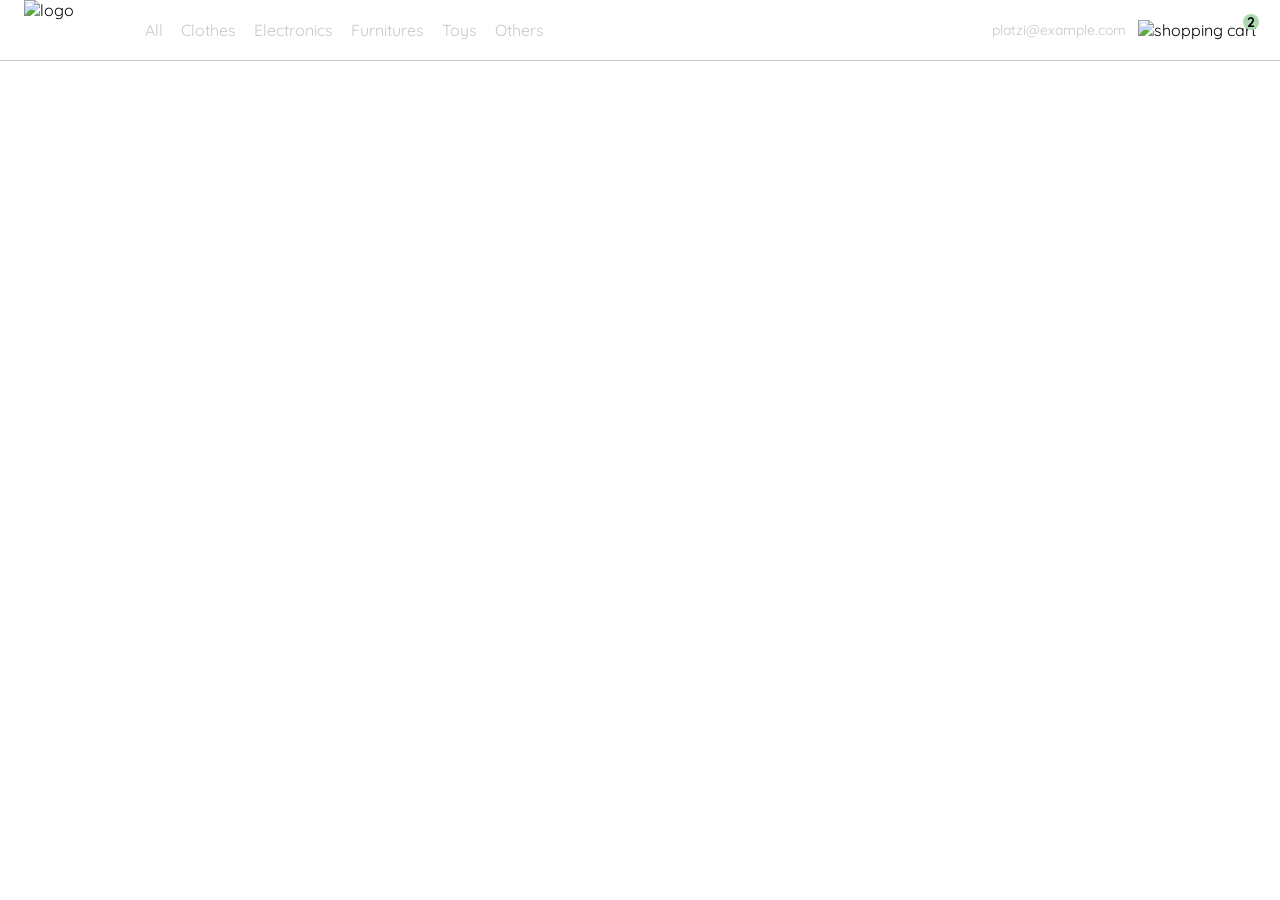
==== index.html @ 19852044 "se agrega index.html y css para ir colocando todo integrando el codigo: fusion clase 11 y 7. Se agre" ====
<!DOCTYPE html>
<html lang="en">
<head>
  <meta charset="UTF-8">
  <meta http-equiv="X-UA-Compatible" content="IE=edge">
  <meta name="viewport" content="width=device-width, initial-scale=1.0">
  <link rel="preconnect" href="https://fonts.googleapis.com">
  <link rel="preconnect" href="https://fonts.gstatic.com" crossorigin>
  <link href="https://fonts.googleapis.com/css2?family=Quicksand:wght@300;500;700&display=swap" rel="stylesheet">
  <link rel="stylesheet" href="./styles.css">
  <title>YardSale: Tienda Online</title>
  <style>
    
  </style>
</head>
<body>
  <nav>
    <img src="./icons/icon_menu.svg" alt="menu" class="menu">

    <div class="navbar-left">
      <img src="./logos/logo_yard_sale.svg" alt="logo" class="logo">

      <ul>
        <li>
          <a href="/">All</a>
        </li>
        <li>
          <a href="/">Clothes</a>
        </li>
        <li>
          <a href="/">Electronics</a>
        </li>
        <li>
          <a href="/">Furnitures</a>
        </li>
        <li>
          <a href="/">Toys</a>
        </li>
        <li>
          <a href="/">Others</a>
        </li>
      </ul>
    </div>

    <div class="navbar-right">
      <ul>
        <li class="navbar-email">platzi@example.com</li>
        <li class="navbar-shopping-cart">
          <img src="./icons/icon_shopping_cart.svg" alt="shopping cart">
          <div>2</div>
        </li>
      </ul>
    </div>

    <div class="desktop-menu inactive">
        <ul>
          <li>
            <a href="/" class="title">My orders</a>
          </li>
    
          <li>
            <a href="/">My account</a>
          </li>
    
          <li>
            <a href="/">Sign out</a>
          </li>
        </ul>
      </div>
  </nav>


  <script src="./main.js"></script>
</body>
</html>
---- styles.css ----
:root {
    --white: #FFFFFF;
    --black: #000000;
    --very-light-pink: #C7C7C7;
    --text-input-field: #F7F7F7;
    --hospital-green: #ACD9B2;
    --sm: 14px;
    --md: 16px;
    --lg: 18px;
  }
  body {
    margin: 0;
    font-family: 'Quicksand', sans-serif;
  }

  .inactive {
    display: none;
  }

/*__________estilos  header___________________*/

  nav {
    display: flex;
    justify-content: space-between;
    padding: 0 24px;
    border-bottom: 1px solid var(--very-light-pink);
  }
  .menu {
    display: none;
  }
  .logo {
    width: 100px;
  }
  .navbar-left ul,
  .navbar-right ul {
    list-style: none;
    padding: 0;
    margin: 0;
    display: flex;
    align-items: center;
    height: 60px;
  }
  .navbar-left {
    display: flex;
  }
  .navbar-left ul {
    margin-left: 12px;
  }
  .navbar-left ul li a,
  .navbar-right ul li a {
    text-decoration: none;
    color: var(--very-light-pink);
    border: 1px solid var(--white);
    padding: 8px;
    border-radius: 8px;
  }
  .navbar-left ul li a:hover,
  .navbar-right ul li a:hover {
    border: 1px solid var(--hospital-green);
    color: var(--hospital-green);
  }
  .navbar-email {
    color: var(--very-light-pink);
    font-size: var(--sm);
    margin-right: 12px;
  }
  .navbar-email:hover {
    color: var(--hospital-green);
    cursor: pointer;
  }
  .navbar-shopping-cart {
    position: relative;
  }
  .navbar-shopping-cart div {
    width: 16px;
    height: 16px;
    background-color: var(--hospital-green);
    border-radius: 50%;
    font-size: var(--sm);
    font-weight: bold;
    position: absolute;
    top: -6px;
    right: -3px;
    display: flex;
    justify-content: center;
    align-items: center;
  }

  /*__________estilos  menu desplegable My orders, My account, Sign out___________________*/

  .desktop-menu {
    position: absolute; /*para q este menu no quede dentro del header, sino independiente*/
    top: 60px; /*posicionar el menu*/
    right: 60px; /*posicionar el menu*/
    background: var(--white);
    width: 100px;
    height: auto;
    border: 1px solid var(--very-light-pink);
    border-radius: 6px;
    padding: 20px 20px 0 20px;
  }
  .desktop-menu ul {
    list-style: none;
    padding: 0;
    margin: 0;
  }
  .desktop-menu ul li {
    text-align: end;
  }
  .desktop-menu ul li:nth-child(1),
  .desktop-menu ul li:nth-child(2) {
    font-weight: bold;
  }
  .desktop-menu ul li:last-child {
    padding-top: 20px;
    border-top: 1px solid var(--very-light-pink);
  }
  .desktop-menu ul li:last-child a {
    color: var(--hospital-green);
    font-size: var(--sm);
  }
  .desktop-menu ul li a {
    color: var(--back);
    text-decoration: none;
    margin-bottom: 20px;
    display: inline-block;
  }



  /*__________mediaqueries header___________________*/

  @media (max-width: 640px) {
    .menu {
      display: block;
    }
    .navbar-left ul {
      display: none;
    }
    .navbar-email {
      display: none;
    }
  }
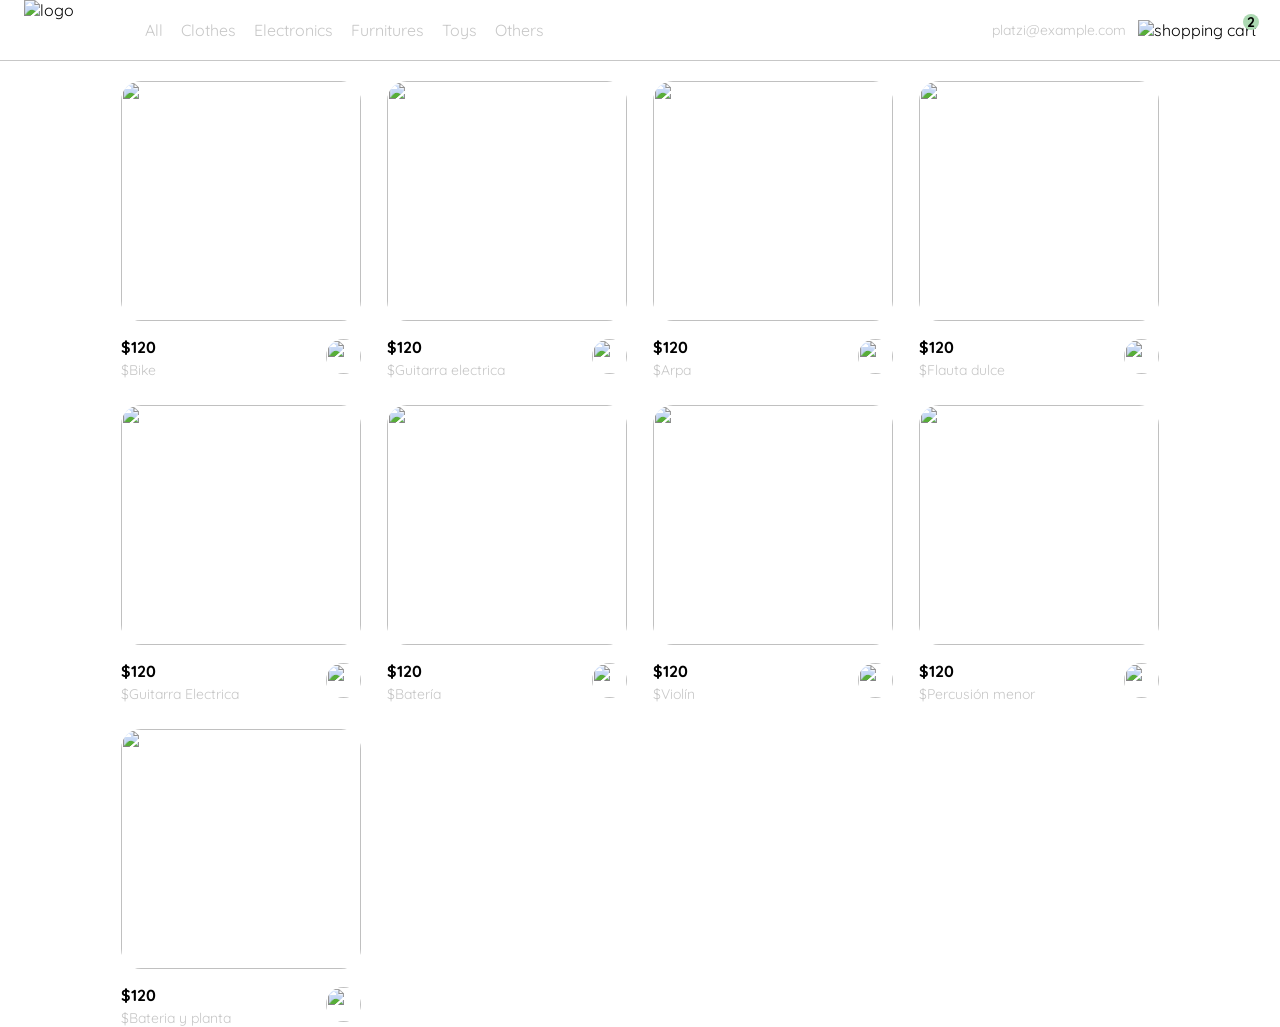
==== commit 1afc4314: "se crea el listado de productos desde JS eliminando codigo del html de las tarjetas, inyectandolo de" ====
--- a/index.html
+++ b/index.html
@@ -67,7 +67,118 @@
           </li>
         </ul>
       </div>
+
+      <div class="mobile-menu inactive">
+        <ul>
+          <li>
+            <a href="/">CATEGORIES</a>
+          </li>
+          <li>
+            <a href="/">All</a>
+          </li>
+          <li>
+            <a href="/">Clothes</a>
+          </li>
+          <li>
+            <a href="/">Electronics</a>
+          </li>
+          <li>
+            <a href="/">Furnitures</a>
+          </li>
+          <li>
+            <a href="/">Toys</a>
+          </li>
+          <li>
+            <a href="/">Other</a>
+          </li>
+        </ul>
+    
+        <ul>
+          <li>
+            <a href="/">My orders</a>
+          </li>
+          <li>
+            <a href="/">My account</a>
+          </li>
+        </ul>
+    
+        <ul>
+          <li>
+            <a href="/" class="email">platzi@example.com</a>
+          </li>
+          <li>
+            <a href="/" class="sign-out">Sign out</a>
+          </li>
+        </ul>
+      </div>
   </nav>
+
+  <aside class="product-detail inactive">
+    <div class="title-container">
+      <img src="./icons/flechita.svg" alt="arrow">
+      <p class="title">My order</p>
+    </div>
+
+    <div class="my-order-content">
+      <div class="shopping-cart">
+        <figure>
+          <img src="https://images.pexels.com/photos/276517/pexels-photo-276517.jpeg?auto=compress&cs=tinysrgb&dpr=2&h=650&w=940" alt="bike">
+        </figure>
+        <p>Bike</p>
+        <p>$30,00</p>
+        <img src="./icons/icon_close.png" alt="close">
+      </div>
+
+      <div class="shopping-cart">
+        <figure>
+          <img src="https://images.pexels.com/photos/276517/pexels-photo-276517.jpeg?auto=compress&cs=tinysrgb&dpr=2&h=650&w=940" alt="bike">
+        </figure>
+        <p>Bike</p>
+        <p>$30,00</p>
+        <img src="./icons/icon_close.png" alt="close">
+      </div>
+
+      <div class="shopping-cart">
+        <figure>
+          <img src="https://images.pexels.com/photos/276517/pexels-photo-276517.jpeg?auto=compress&cs=tinysrgb&dpr=2&h=650&w=940" alt="bike">
+        </figure>
+        <p>Bike</p>
+        <p>$30,00</p>
+        <img src="./icons/icon_close.png" alt="close">
+      </div>
+
+      <div class="order">
+        <p>
+          <span>Total</span>
+        </p>
+        <p>$560.00</p>
+      </div>
+
+      <button class="primary-button">
+        Checkout
+      </button>
+    </div>
+  </div>
+  </aside>
+
+  <section class="main-container">
+    <div class="cards-container">
+
+      <!--<div class="product-card">           ---las tarjetas se crean desde JS---
+        <img src="https://images.pexels.com/photos/276517/pexels-photo-276517.jpeg?auto=compress&cs=tinysrgb&dpr=2&h=650&w=940" alt="">
+        <div class="product-info">
+          <div>
+            <p>$120,00</p>
+            <p>Bike</p>
+          </div>
+          <figure>
+            <img src="./icons/bt_add_to_cart.svg" alt="">
+          </figure>
+        </div>
+      </div>-->
+
+    </div>
+  </section>
 
 
   <script src="./main.js"></script>
--- a/styles.css
+++ b/styles.css
@@ -86,7 +86,7 @@
     align-items: center;
   }
 
-  /*__________estilos  menu desplegable My orders, My account, Sign out___________________*/
+  /*__________estilos menu desplegable DESKTOP My orders, My account, Sign out___________________*/
 
   .desktop-menu {
     position: absolute; /*para q este menu no quede dentro del header, sino independiente*/
@@ -127,6 +127,161 @@
   }
 
 
+/*__________estilos menu mobile CATEGORIES___________________*/
+
+.mobile-menu {
+  background-color: var(--white);
+  position: absolute; /*Para q no quede dentro del header y se dañe todo*/
+  top: 60px;
+  padding: 24px;
+}
+.mobile-menu a {
+  text-decoration: none;
+  color: var(--black);
+  font-weight: bold;
+  /* margin-bottom: 24px; */
+}
+.mobile-menu ul {
+  padding: 0;
+  margin: 24px 0 0;
+  list-style: none;
+}
+.mobile-menu ul:nth-child(1) {
+  border-bottom: 1px solid var(--very-light-pink);
+}
+.mobile-menu ul li {
+  margin-bottom: 24px;
+}
+.email {
+  font-size: var(--sm);
+  font-weight: 300 !important;
+}
+.sign-out {
+  font-size: var(--sm);
+  color: var(--hospital-green) !important;
+}
+
+  /*__________Aside ()product detail y carrito___________________*/
+
+  .product-detail {
+    background-color: var(--white);
+    width: 360px;
+    padding: 0 24px;
+    box-sizing: border-box;
+    position: absolute;
+    right: 0;
+  }
+  .title-container {
+    display: flex;
+  }
+  .title-container img {
+    transform: rotate(180deg);
+    margin-right: 14px;
+  }
+  .title {
+    font-size: var(--lg);
+    font-weight: bold;
+  }
+  .order {
+    display: grid;
+    grid-template-columns: auto 1fr;
+    gap: 16px;
+    align-items: center;
+    background-color: var(--text-input-field);
+    margin-bottom: 24px;
+    border-radius: 8px;
+    padding: 0 24px;
+  }
+  .order p:nth-child(1) {
+    display: flex;
+    flex-direction: column;
+  }
+  .order p span:nth-child(1) {
+    font-size: var(--md);
+    font-weight: bold;
+  }
+  .order p:nth-child(2) {
+    text-align: end;
+    font-weight: bold;
+  }
+  .shopping-cart {
+    display: grid;
+    grid-template-columns: auto 1fr auto auto;
+    gap: 16px;
+    margin-bottom: 24px;
+    align-items: center;
+  }
+  .shopping-cart figure {
+    margin: 0;
+  }
+  .shopping-cart figure img {
+    width: 70px;
+    height: 70px;
+    border-radius: 20px;
+    object-fit: cover;
+  }
+  .shopping-cart p:nth-child(2) {
+    color: var(--very-light-pink);
+  }
+  .shopping-cart p:nth-child(3) {
+    font-size: var(--md);
+    font-weight: bold;
+  }
+  .primary-button {
+    background-color: var(--hospital-green);
+    border-radius: 8px;
+    border: none;
+    color: var(--white);
+    width: 100%;
+    cursor: pointer;
+    font-size: var(--md);
+    font-weight: bold;
+    height: 50px;
+  }
+
+ /*__________estilos Lista de productos ___________________*/
+
+ .cards-container {
+  display: grid;
+  grid-template-columns: repeat(auto-fill, 240px);
+  gap: 26px;
+  place-content: center;
+  margin-top: 20px;
+}
+.product-card {
+  width: 240px;
+}
+.product-card img {
+  width: 240px;
+  height: 240px;
+  border-radius: 20px;
+  object-fit: cover;
+}
+.product-info {
+  display: flex;
+  justify-content: space-between;
+  align-items: center;
+  margin-top: 12px;
+}
+.product-info figure {
+  margin: 0;
+}
+.product-info figure img {
+  width: 35px;
+  height: 35px;
+}
+.product-info div p:nth-child(1) {
+  font-weight: bold;
+  font-size: var(--md);
+  margin-top: 0;
+  margin-bottom: 4px;
+}
+.product-info div p:nth-child(2) {
+  font-size: var(--sm);
+  margin-top: 0;
+  margin-bottom: 0;
+  color: var(--very-light-pink);
+}
 
   /*__________mediaqueries header___________________*/
 
@@ -140,4 +295,29 @@
     .navbar-email {
       display: none;
     }
-  }+    .desktop-menu {
+      display: none;
+    }
+    .product-detail { /* mediaqueries producto detail */
+      width: 100%;
+    }
+    .cards-container {
+      grid-template-columns: repeat(auto-fill, 140px);
+    }
+    .product-card {
+      width: 140px;
+    }
+    .product-card img {
+      width: 140px;
+      height: 140px;
+    }
+  }
+
+  /*__________mediaqueries menu mobile___________________*/
+
+  @media (min-width: 641px) {
+    .mobile-menu {
+      display: none;
+    }
+  }
+ 
